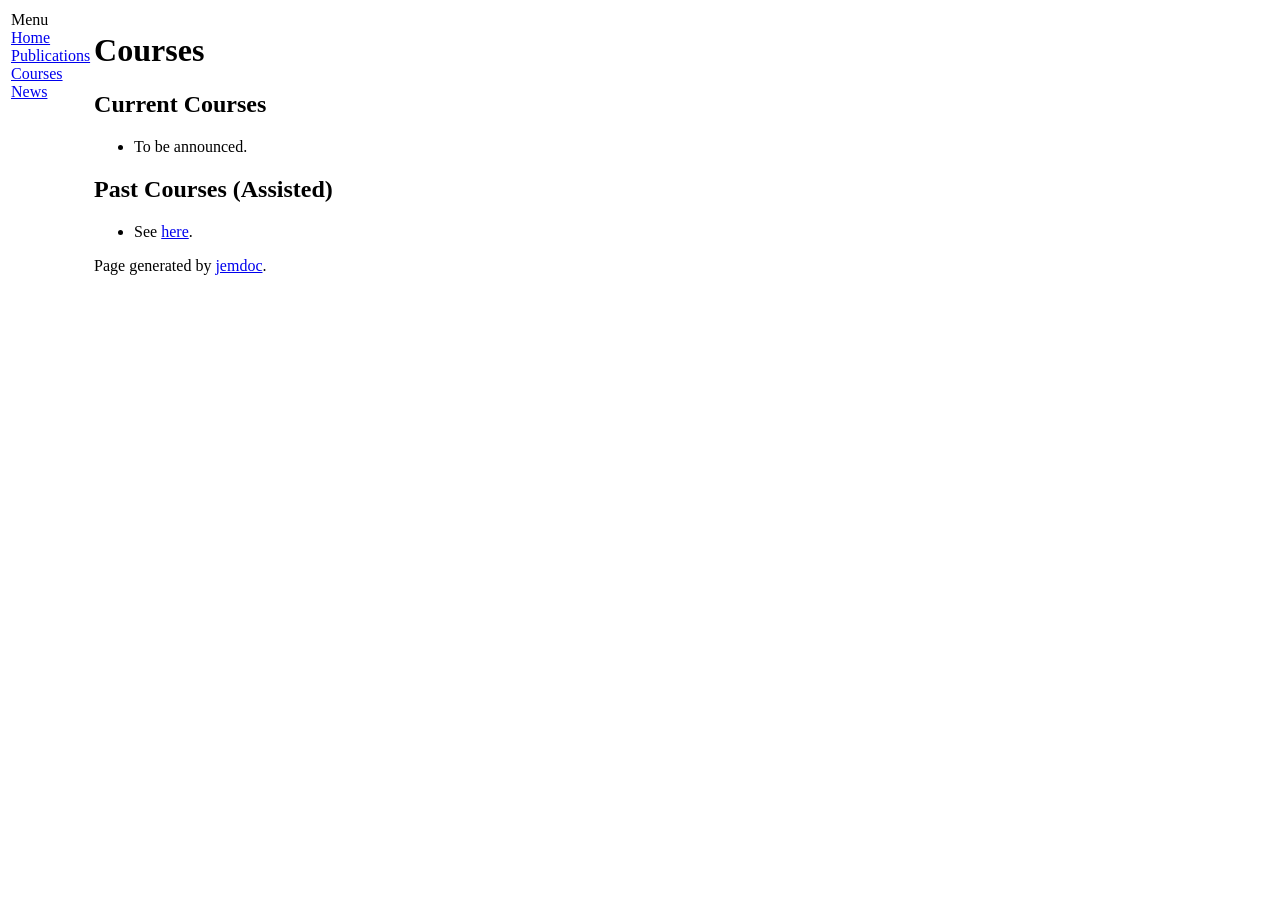
==== courses/index.html @ 7e3726c7 "Add files via upload" ====
<!DOCTYPE html PUBLIC "-//W3C//DTD XHTML 1.1//EN"
  "http://www.w3.org/TR/xhtml11/DTD/xhtml11.dtd">
<html xmlns="http://www.w3.org/1999/xhtml" xml:lang="en">
<head>
<meta name="generator" content="jemdoc, see http://jemdoc.jaboc.net/" />
<meta http-equiv="Content-Type" content="text/html;charset=utf-8" />
<link rel="stylesheet" href="/goksug/jemdoc.css" type="text/css" />
<link rel="shortcut icon" href="https://www.yildiz.edu.tr/style/img/yildiz_logo.ico">
<title>Home Page of Gökhan Göksu</title>
</head>
<body>
<table summary="Table for page layout." id="tlayout">
<tr valign="top">
<td id="layout-menu">
<div class="menu-category">Menu</div>
<div class="menu-item"><a href="/goksug/index.html">Home</a></div>
<div class="menu-item"><a href="/goksug/publications">Publications</a></div>
<div class="menu-item"><a href="/goksug/courses" class="current">Courses</a></div>
<div class="menu-item"><a href="/goksug/news">News</a></div>
<!--<div class="menu-item"><a href="/goksug/schedule">Schedule</a></div>-->
<!--<div class="menu-item"><a href="/goksug/vacancies">Vacancies</a></div>-->
</td>
<td id="layout-content">
<div id="toptitle">
<h1>Courses</h1>
</div>
<h2>Current Courses</h2>
<ul>
<li><p>To be announced.</p>
</li>
</ul>
<h2>Past Courses (Assisted)</h2>
<ul>
<li><p>See <a href="https://web.itu.edu.tr/goksug/courses">here</a>.</p>
</li>
</ul>
<div id="footer">
<div id="footer-text">
Page generated by <a href="http://jemdoc.jaboc.net/">jemdoc</a>.
</div>
</div>
</td>
</tr>
</table>
</body>
</html>
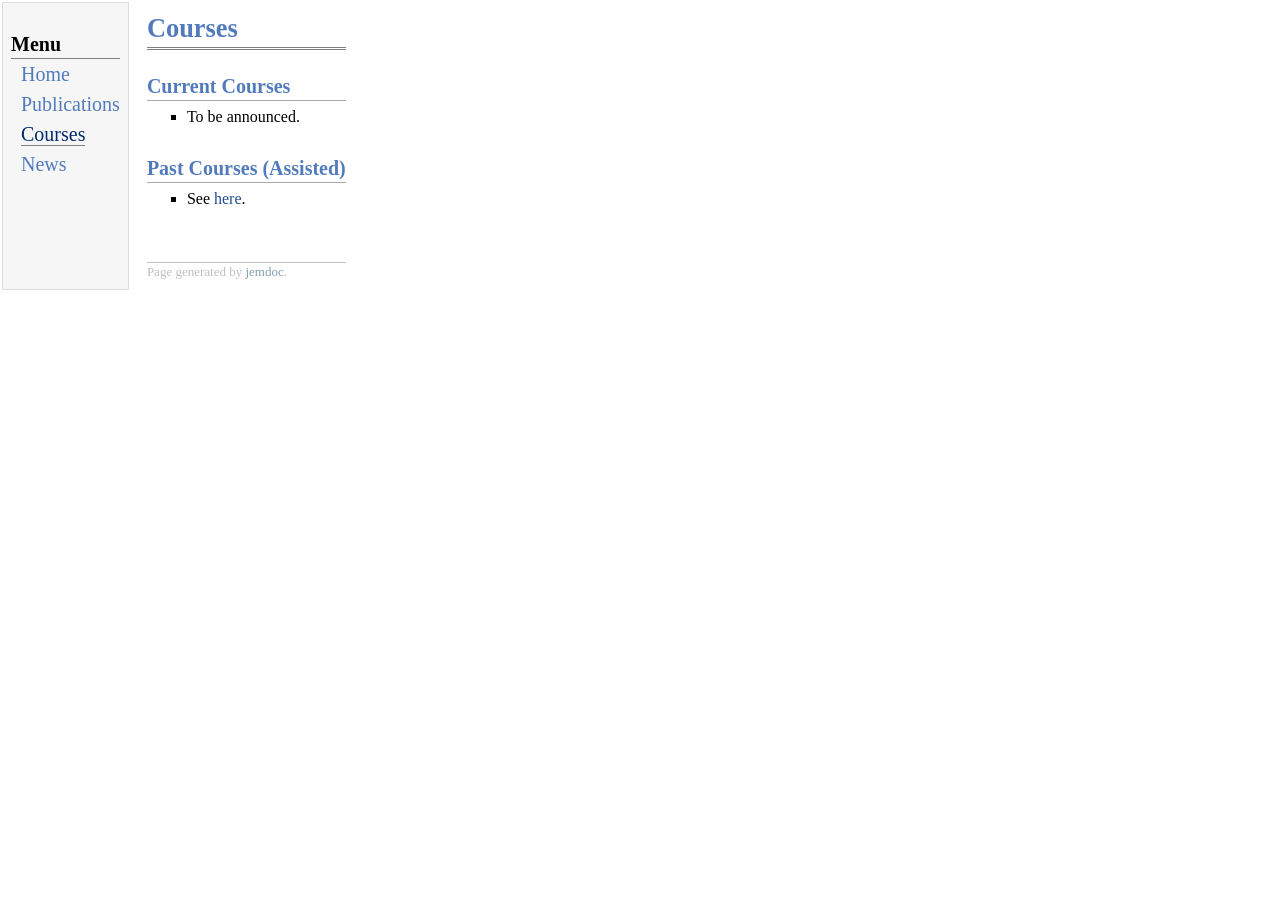
==== commit 7986e5e7: "Update index.html" ====
--- a/courses/index.html
+++ b/courses/index.html
@@ -4,7 +4,7 @@
 <head>
 <meta name="generator" content="jemdoc, see http://jemdoc.jaboc.net/" />
 <meta http-equiv="Content-Type" content="text/html;charset=utf-8" />
-<link rel="stylesheet" href="/goksug/jemdoc.css" type="text/css" />
+<link rel="stylesheet" href="https://gokhangoksu.github.io/jemdoc.css" type="text/css" />
 <link rel="shortcut icon" href="https://www.yildiz.edu.tr/style/img/yildiz_logo.ico">
 <title>Home Page of Gökhan Göksu</title>
 </head>
@@ -13,12 +13,12 @@
 <tr valign="top">
 <td id="layout-menu">
 <div class="menu-category">Menu</div>
-<div class="menu-item"><a href="/goksug/index.html">Home</a></div>
-<div class="menu-item"><a href="/goksug/publications">Publications</a></div>
-<div class="menu-item"><a href="/goksug/courses" class="current">Courses</a></div>
-<div class="menu-item"><a href="/goksug/news">News</a></div>
-<!--<div class="menu-item"><a href="/goksug/schedule">Schedule</a></div>-->
-<!--<div class="menu-item"><a href="/goksug/vacancies">Vacancies</a></div>-->
+<div class="menu-item"><a href="https://gokhangoksu.github.io/index.html">Home</a></div>
+<div class="menu-item"><a href="https://gokhangoksu.github.io/publications">Publications</a></div>
+<div class="menu-item"><a href="https://gokhangoksu.github.io/courses" class="current">Courses</a></div>
+<div class="menu-item"><a href="https://gokhangoksu.github.io/news">News</a></div>
+<!--<div class="menu-item"><a href="https://gokhangoksu.github.io/schedule">Schedule</a></div>-->
+<!--<div class="menu-item"><a href="https://gokhangoksu.github.io/vacancies">Vacancies</a></div>-->
 </td>
 <td id="layout-content">
 <div id="toptitle">
